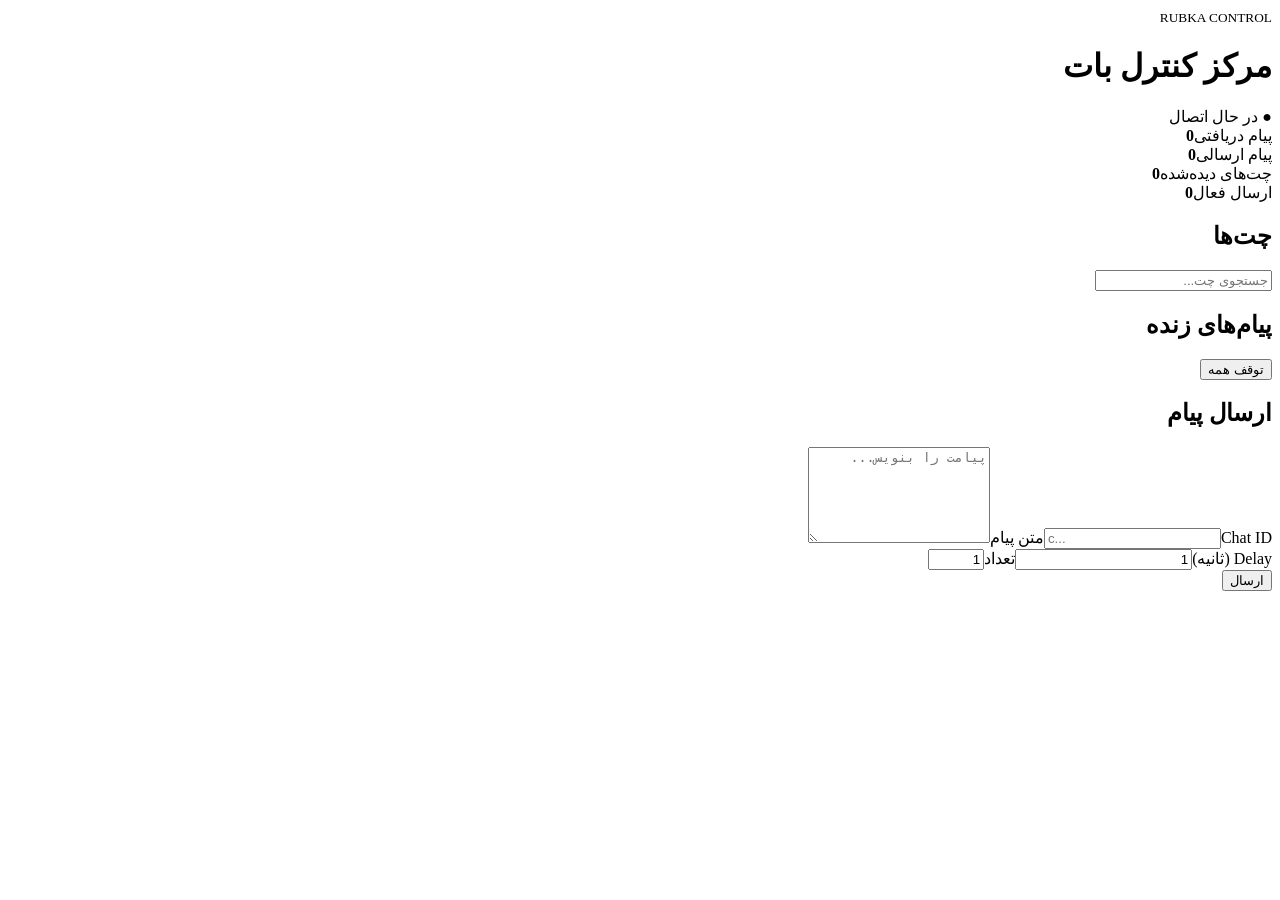
==== rubka-control-panel/static/index.html @ c47140ac "Add Rubka panel HTML" ====
<!doctype html>
<html lang="fa" dir="rtl">
<head>
<meta charset="utf-8">
<meta name="viewport" content="width=device-width,initial-scale=1">
<title>Rubka Control</title>
<link rel="stylesheet" href="/static/style.css">
</head>
<body>
<header><div><small>RUBKA CONTROL</small><h1>مرکز کنترل بات</h1></div><span id="status" class="pill">● در حال اتصال</span></header>
<main>
<section class="stats">
<div><span>پیام دریافتی</span><strong id="in">0</strong></div>
<div><span>پیام ارسالی</span><strong id="out">0</strong></div>
<div><span>چت‌های دیده‌شده</span><strong id="chatsCount">0</strong></div>
<div><span>ارسال فعال</span><strong id="tasks">0</strong></div>
</section>
<section class="layout">
<aside class="panel"><div class="panelHead"><h2>چت‌ها</h2><input id="search" placeholder="جستجوی چت..."></div><div id="chatList" class="chatList"></div></aside>
<section class="panel messages"><div class="panelHead"><h2>پیام‌های زنده</h2><button id="stop">توقف همه</button></div><div id="stream" class="stream"></div></section>
<aside class="panel composer"><h2>ارسال پیام</h2><label>Chat ID<input id="chatId" placeholder="c..." dir="ltr"></label><label>متن پیام<textarea id="text" rows="6" placeholder="پیامت را بنویس..."></textarea></label><div class="row"><label>Delay (ثانیه)<input id="delay" type="number" min="1" value="1"></label><label>تعداد<input id="count" type="number" min="1" max="100" value="1"></label></div><button id="send" class="primary">ارسال</button><p id="error" class="error"></p></aside>
</section>
</main>
<script src="/static/app.js"></script>
</body>
</html>
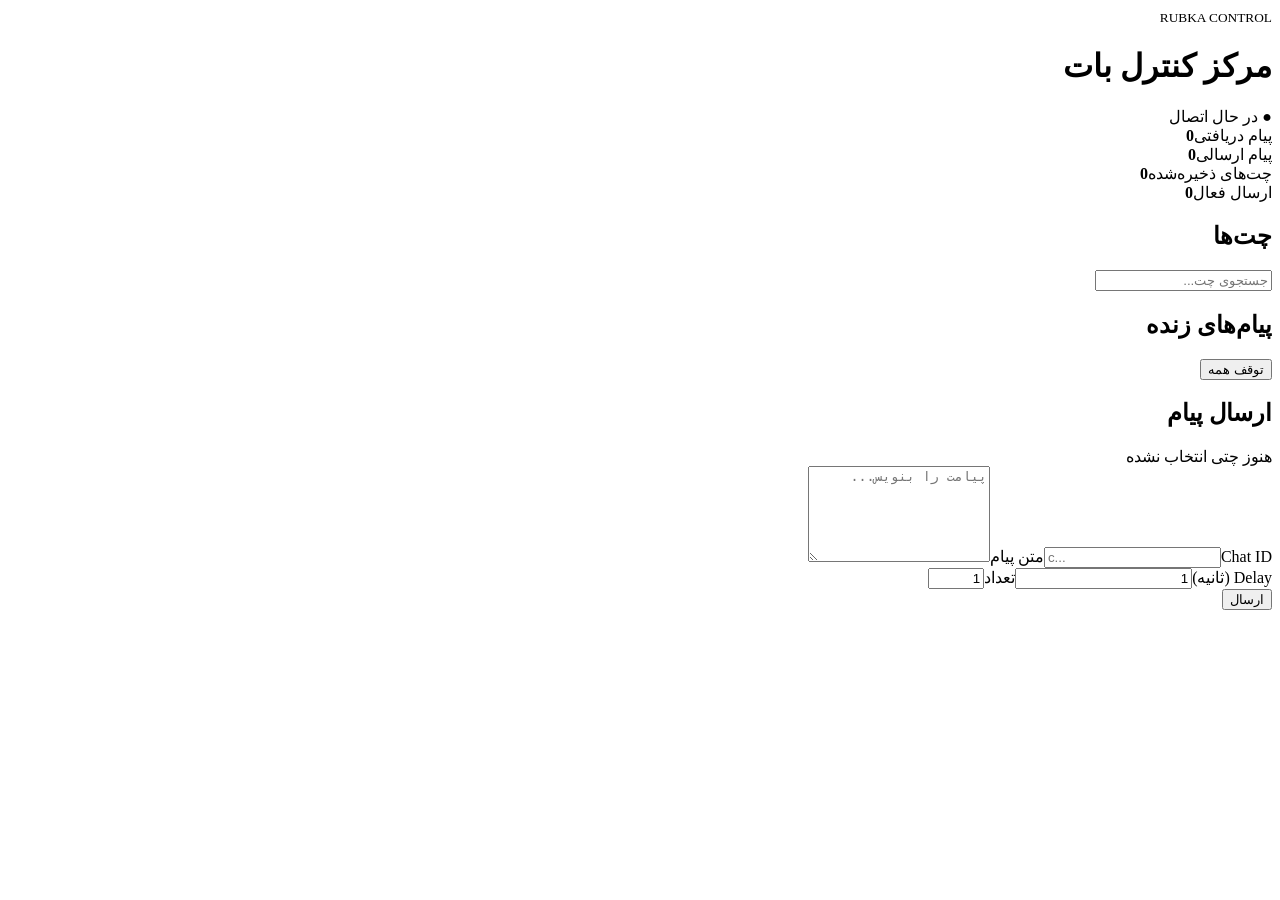
==== commit fe0b6709: "Improve Rubka panel chat selection UI" ====
--- a/rubka-control-panel/static/index.html
+++ b/rubka-control-panel/static/index.html
@@ -12,13 +12,13 @@
 <section class="stats">
 <div><span>پیام دریافتی</span><strong id="in">0</strong></div>
 <div><span>پیام ارسالی</span><strong id="out">0</strong></div>
-<div><span>چت‌های دیده‌شده</span><strong id="chatsCount">0</strong></div>
+<div><span>چت‌های ذخیره‌شده</span><strong id="chatsCount">0</strong></div>
 <div><span>ارسال فعال</span><strong id="tasks">0</strong></div>
 </section>
 <section class="layout">
 <aside class="panel"><div class="panelHead"><h2>چت‌ها</h2><input id="search" placeholder="جستجوی چت..."></div><div id="chatList" class="chatList"></div></aside>
 <section class="panel messages"><div class="panelHead"><h2>پیام‌های زنده</h2><button id="stop">توقف همه</button></div><div id="stream" class="stream"></div></section>
-<aside class="panel composer"><h2>ارسال پیام</h2><label>Chat ID<input id="chatId" placeholder="c..." dir="ltr"></label><label>متن پیام<textarea id="text" rows="6" placeholder="پیامت را بنویس..."></textarea></label><div class="row"><label>Delay (ثانیه)<input id="delay" type="number" min="1" value="1"></label><label>تعداد<input id="count" type="number" min="1" max="100" value="1"></label></div><button id="send" class="primary">ارسال</button><p id="error" class="error"></p></aside>
+<aside class="panel composer"><h2>ارسال پیام</h2><div id="selectedChat" class="selectedChat">هنوز چتی انتخاب نشده</div><label>Chat ID<input id="chatId" placeholder="c..." dir="ltr"></label><label>متن پیام<textarea id="text" rows="6" placeholder="پیامت را بنویس..."></textarea></label><div class="row"><label>Delay (ثانیه)<input id="delay" type="number" min="1" value="1"></label><label>تعداد<input id="count" type="number" min="1" max="100" value="1"></label></div><button id="send" class="primary">ارسال</button><p id="error" class="error"></p></aside>
 </section>
 </main>
 <script src="/static/app.js"></script>
